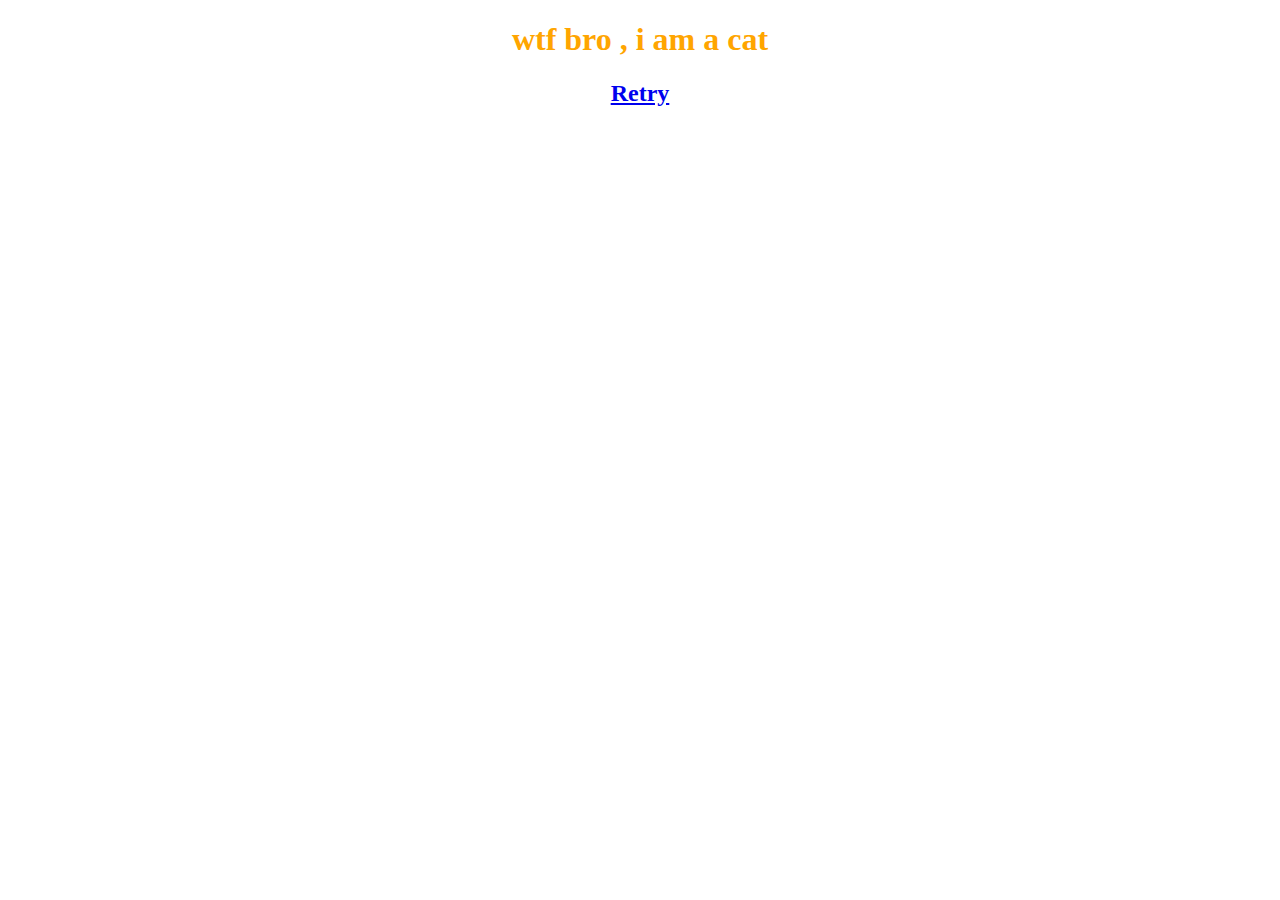
==== cat.html @ a37d81bd "made game" ====
<!DOCTYPE html>
<html lang="en">

<head>
    <meta charset="UTF-8">
    <meta name="viewport" content="width=device-width, initial-scale=1.0">
    <title>CAT</title>

    <style>
        body {
            text-align: center;
            color: orange;
            background-image: url(https://plus.unsplash.com/premium_photo-1675848493910-5474ee04c3e3?q=80&w=870&auto=format&fit=crop&ixlib=rb-4.0.3&ixid=M3wxMjA3fDB8MHxwaG90by1wYWdlfHx8fGVufDB8fHx8fA%3D%3D); /* Replace with your image URL */
            background-size: cover; /* Scale the image to cover the entire page */
            background-repeat: no-repeat; /* Prevent the image from repeating */
        }
    </style>

</head>

<body>
    <h1>wtf bro , i am a cat </h1>
    <a href="index.html" class="btn">
        <h2>Retry</h2>
    </a>
</body>

</html>
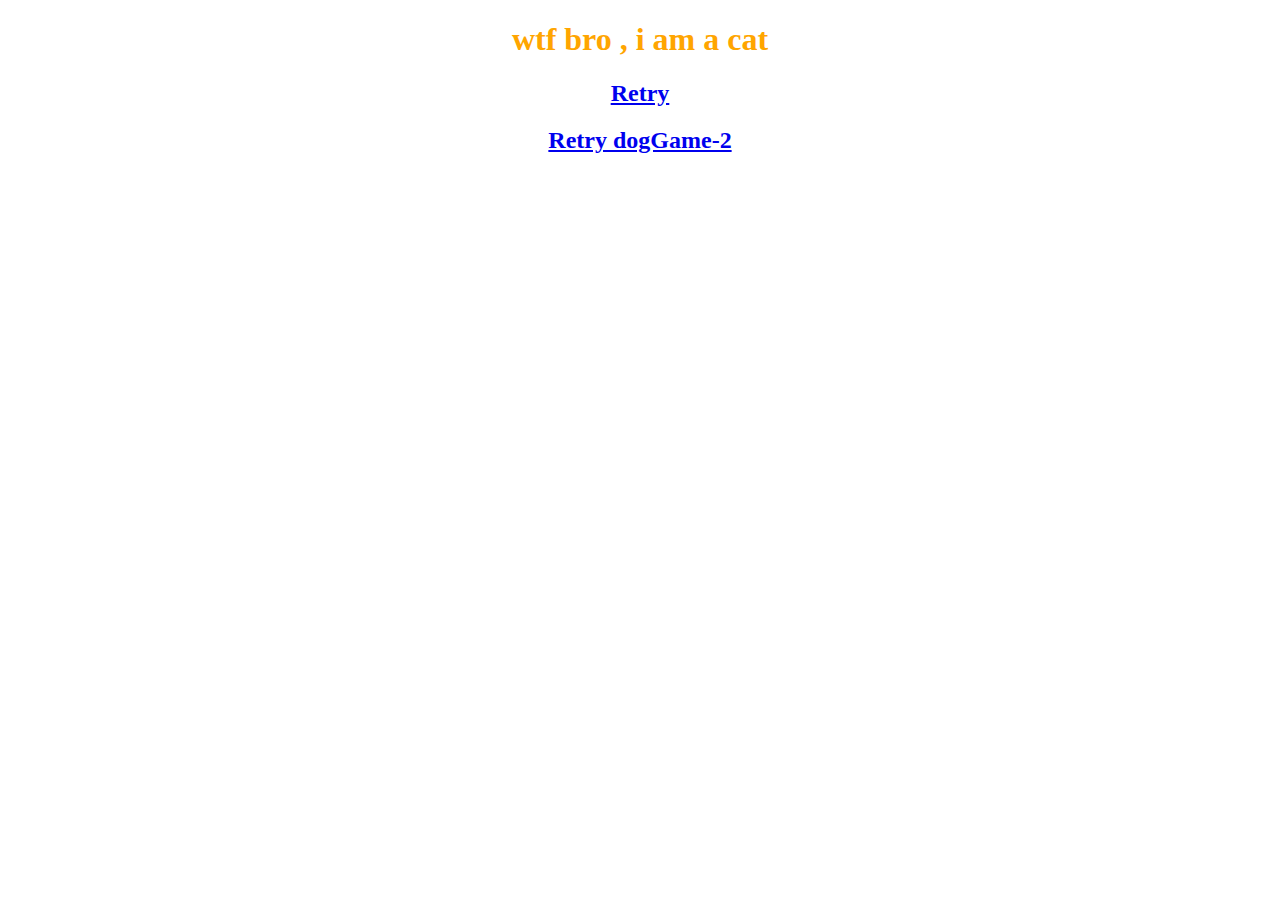
==== commit 67d33e58: "dogGame2 made" ====
--- a/cat.html
+++ b/cat.html
@@ -23,6 +23,9 @@
     <a href="index.html" class="btn">
         <h2>Retry</h2>
     </a>
+    <a href="dogGame-2.html" class="btn">
+        <h2>Retry dogGame-2</h2>
+    </a>
 </body>
 
 </html>